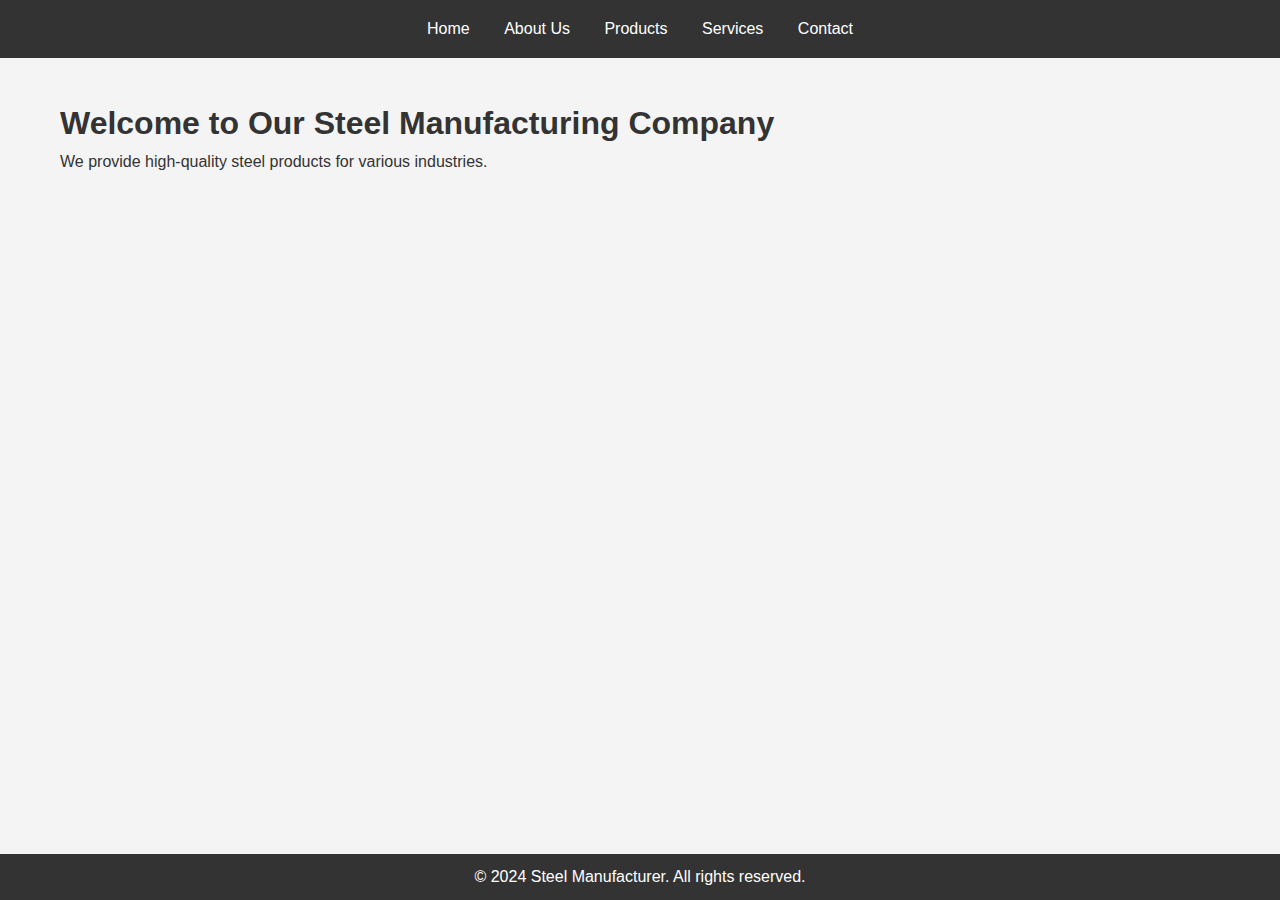
==== index.html @ 2b63a2cb "Add files via upload" ====
<!DOCTYPE html>
<html lang="en">
<head>
    <meta charset="UTF-8">
    <meta name="viewport" content="width=device-width, initial-scale=1.0">
    <title>Steel Manufacturer - Home</title>
    <link rel="stylesheet" href="styles.css"> <!-- Link to external CSS file -->
</head>
<body>
    <header>
        <nav>
            <ul>
                <li><a href="index.html">Home</a></li>
                <li><a href="about.html">About Us</a></li>
                <li><a href="products.html">Products</a></li>
                <li><a href="services.html">Services</a></li>
                <li><a href="contact.html">Contact</a></li>
            </ul>
        </nav>
    </header>

    <main>
        <section id="home">
            <h1>Welcome to Our Steel Manufacturing Company</h1>
            <p>We provide high-quality steel products for various industries.</p>
        </section>
    </main>

    <footer>
        <p>&copy; 2024 Steel Manufacturer. All rights reserved.</p>
    </footer>

    <script src="scripts.js"></script> <!-- Link to external JavaScript file -->
</body>
</html>
---- styles.css ----
/* Basic reset */
* {
    margin: 0;
    padding: 0;
    box-sizing: border-box;
}

/* Body styling */
body {
    font-family: Arial, sans-serif;
    line-height: 1.6;
    background-color: #f4f4f4;
    color: #333;
}

/* Header styling */
header {
    background: #333;
    color: #fff;
    padding: 1rem 0;
    text-align: center;
}

header nav ul {
    list-style: none;
}

header nav ul li {
    display: inline;
    margin: 0 15px;
}

header nav ul li a {
    color: #fff;
    text-decoration: none;
}

header nav ul li a:hover {
    text-decoration: underline;
}

/* Main content styling */
main {
    padding: 20px;
    max-width: 1200px;
    margin: 0 auto;
}

/* Section styling */
section {
    margin: 20px 0;
}

section h2 {
    margin-bottom: 10px;
    color: #333;
}

/* Contact form styling */
form label {
    display: block;
    margin: 10px 0 5px;
}

form input, form textarea {
    width: 100%;
    padding: 10px;
    margin-bottom: 10px;
}

form button {
    background: #333;
    color: #fff;
    padding: 10px 20px;
    border: none;
    cursor: pointer;
}

form button:hover {
    background: #555;
}

/* Footer styling */
footer {
    background: #333;
    color: #fff;
    text-align: center;
    padding: 10px 0;
    position: fixed;
    width: 100%;
    bottom: 0;
}
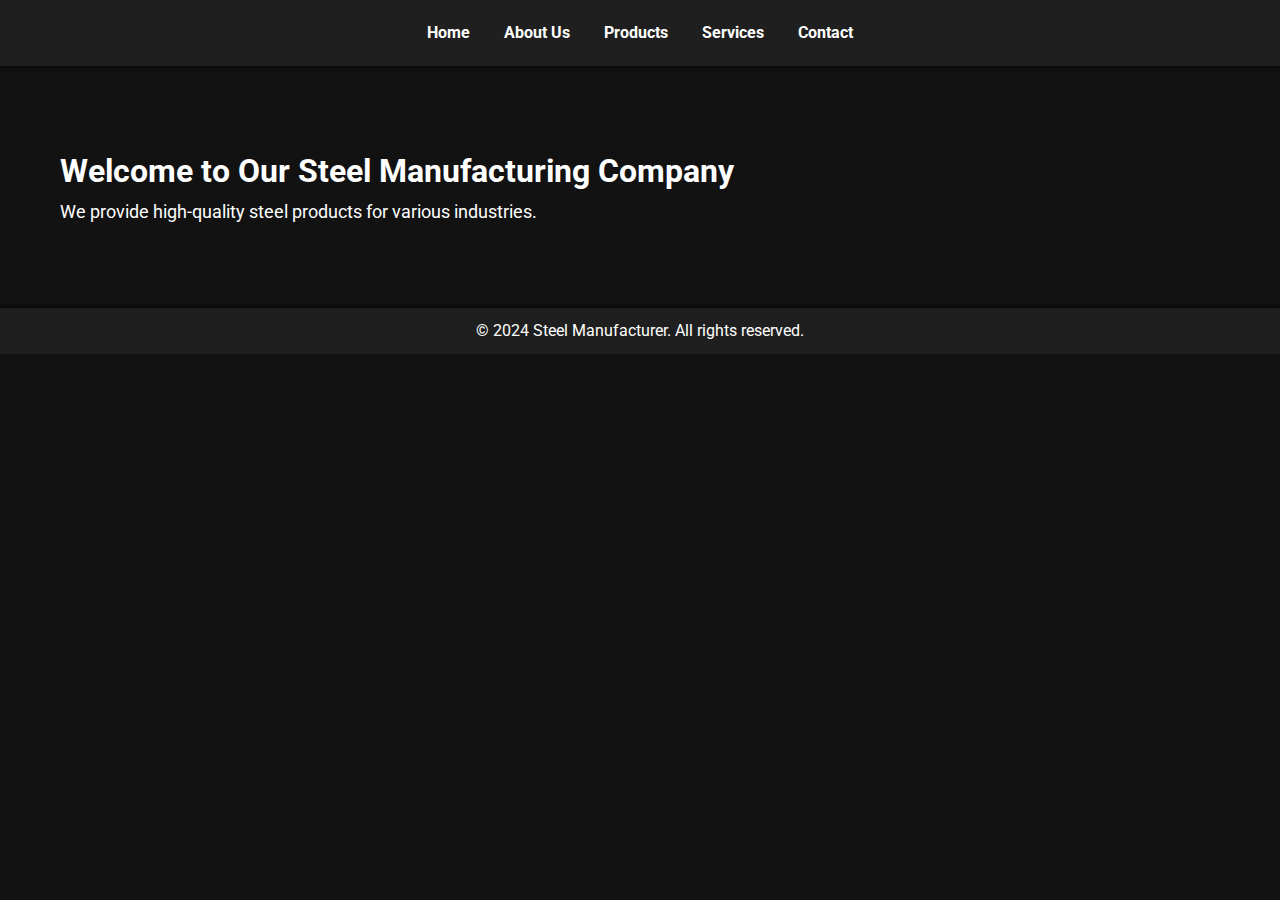
==== commit 57035531: "Add files via upload" ====
--- a/index.html
+++ b/index.html
@@ -3,8 +3,9 @@
 <head>
     <meta charset="UTF-8">
     <meta name="viewport" content="width=device-width, initial-scale=1.0">
-    <title>Steel Manufacturer - Home</title>
-    <link rel="stylesheet" href="styles.css"> <!-- Link to external CSS file -->
+    <title>Steel Manufacturer</title>
+    <link href="https://fonts.googleapis.com/css2?family=Roboto:wght@400;700&display=swap" rel="stylesheet">
+    <link rel="stylesheet" href="styles.css">
 </head>
 <body>
     <header>
--- a/styles.css
+++ b/styles.css
@@ -7,18 +7,19 @@
 
 /* Body styling */
 body {
-    font-family: Arial, sans-serif;
+    font-family: 'Roboto', sans-serif;
+    background-color: #121212;
+    color: #ffffff;
     line-height: 1.6;
-    background-color: #f4f4f4;
-    color: #333;
 }
 
 /* Header styling */
 header {
-    background: #333;
-    color: #fff;
-    padding: 1rem 0;
+    background: #1f1f1f;
+    color: #ffffff;
+    padding: 20px 0;
     text-align: center;
+    box-shadow: 0 2px 4px rgba(0, 0, 0, 0.5);
 }
 
 header nav ul {
@@ -31,62 +32,93 @@
 }
 
 header nav ul li a {
-    color: #fff;
+    color: #ffffff;
     text-decoration: none;
+    font-weight: bold;
+    transition: color 0.3s;
 }
 
 header nav ul li a:hover {
-    text-decoration: underline;
+    color: #00adb5;
 }
 
 /* Main content styling */
 main {
-    padding: 20px;
+    padding: 40px 20px;
     max-width: 1200px;
     margin: 0 auto;
 }
 
 /* Section styling */
 section {
-    margin: 20px 0;
+    margin: 40px 0;
 }
 
 section h2 {
+    margin-bottom: 20px;
+    color: #00adb5;
+    font-size: 2em;
+}
+
+section p, section ul {
+    margin-bottom: 20px;
+    font-size: 1.1em;
+    line-height: 1.8;
+}
+
+section ul {
+    list-style-type: square;
+    padding-left: 20px;
+}
+
+section ul li {
     margin-bottom: 10px;
-    color: #333;
 }
 
 /* Contact form styling */
 form label {
     display: block;
     margin: 10px 0 5px;
+    font-weight: bold;
 }
 
 form input, form textarea {
     width: 100%;
     padding: 10px;
-    margin-bottom: 10px;
+    margin-bottom: 20px;
+    background: #1f1f1f;
+    border: 1px solid #333;
+    color: #ffffff;
+    border-radius: 5px;
+}
+
+form input:focus, form textarea:focus {
+    outline: none;
+    border-color: #00adb5;
 }
 
 form button {
-    background: #333;
-    color: #fff;
+    background: #00adb5;
+    color: #ffffff;
     padding: 10px 20px;
     border: none;
     cursor: pointer;
+    border-radius: 5px;
+    transition: background 0.3s;
 }
 
 form button:hover {
-    background: #555;
+    background: #007f8a;
 }
 
 /* Footer styling */
 footer {
-    background: #333;
-    color: #fff;
+    background: #1f1f1f;
+    color: #ffffff;
     text-align: center;
     padding: 10px 0;
-    position: fixed;
+    position: relative;
     width: 100%;
     bottom: 0;
-}+    box-shadow: 0 -2px 4px rgba(0, 0, 0, 0.5);
+}
